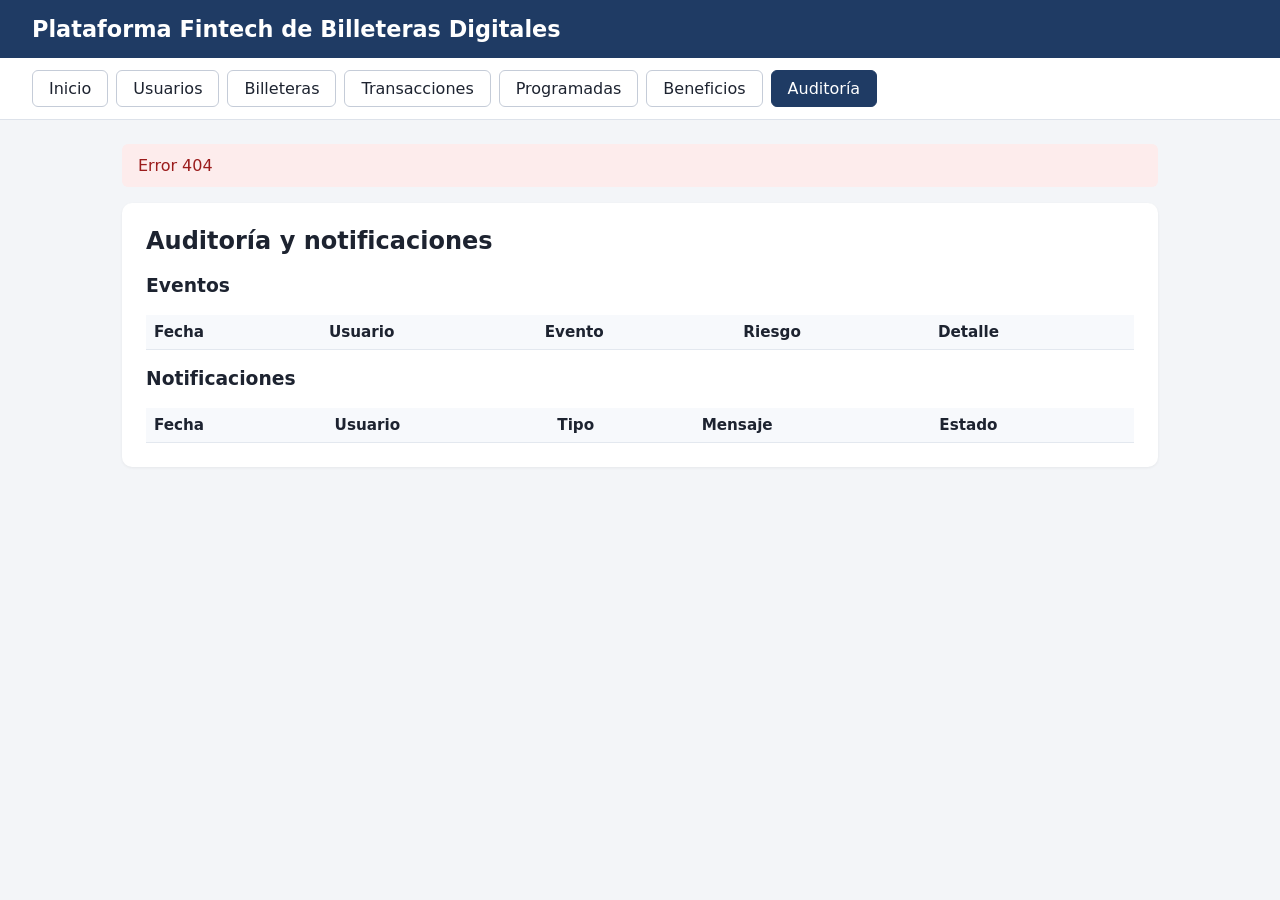
==== fintech/src/main/resources/static/auditoria.html @ 16b727ac "cambios de htmls , de css , de js y modelos , adicionando las estrustueras creadas" ====
<!DOCTYPE html>
<html lang="es">
<head>
    <meta charset="UTF-8">
    <meta name="viewport" content="width=device-width, initial-scale=1.0">
    <title>Auditoría | Plataforma Fintech</title>
    <link rel="stylesheet" href="css/estilos.css">
</head>
<body>
<header>
    <h1>Plataforma Fintech de Billeteras Digitales</h1>
</header>
<nav>
    <a href="index.html">Inicio</a>
    <a href="usuarios.html">Usuarios</a>
    <a href="billeteras.html">Billeteras</a>
    <a href="transacciones.html">Transacciones</a>
    <a href="programadas.html">Programadas</a>
    <a href="beneficios.html">Beneficios</a>
    <a href="auditoria.html">Auditoría</a>
</nav>
<main>
    <div id="mensajes" class="mensaje" hidden></div>
    <section class="seccion">
        <h2>Auditoría y notificaciones</h2>
        <h3>Eventos</h3>
        <table>
            <thead>
                <tr><th>Fecha</th><th>Usuario</th><th>Evento</th><th>Riesgo</th><th>Detalle</th></tr>
            </thead>
            <tbody id="tabla-eventos"></tbody>
        </table>
        <h3>Notificaciones</h3>
        <table>
            <thead>
                <tr><th>Fecha</th><th>Usuario</th><th>Tipo</th><th>Mensaje</th><th>Estado</th></tr>
            </thead>
            <tbody id="tabla-notificaciones"></tbody>
        </table>
    </section>
</main>
<script src="js/comun.js"></script>
<script src="js/auditoria.js"></script>
</body>
</html>
---- fintech/src/main/resources/static/css/estilos.css ----
* {
    box-sizing: border-box;
}

body {
    margin: 0;
    font-family: system-ui, sans-serif;
    background: #f3f5f8;
    color: #1d2330;
}

header {
    background: #1f3b64;
    color: #fff;
    padding: 1rem 2rem;
}

header h1 {
    margin: 0;
    font-size: 1.4rem;
}

nav {
    display: flex;
    flex-wrap: wrap;
    gap: 0.5rem;
    background: #fff;
    padding: 0.75rem 2rem;
    border-bottom: 1px solid #dde2ea;
}

nav a {
    padding: 0.5rem 1rem;
    border: 1px solid #c5ccd8;
    border-radius: 6px;
    color: #1d2330;
    text-decoration: none;
    background: #fff;
}

nav a.activo {
    background: #1f3b64;
    color: #fff;
    border-color: #1f3b64;
}

main {
    padding: 1.5rem 2rem;
    max-width: 1100px;
    margin: 0 auto;
}

.seccion {
    background: #fff;
    border-radius: 10px;
    padding: 1.5rem;
    box-shadow: 0 1px 3px rgba(0, 0, 0, 0.06);
}

.seccion h2 {
    margin-top: 0;
}

.formulario {
    display: flex;
    flex-wrap: wrap;
    gap: 0.5rem;
    margin-bottom: 1rem;
}

.formulario input,
.formulario select {
    padding: 0.5rem;
    border: 1px solid #c5ccd8;
    border-radius: 6px;
    min-width: 160px;
}

button[type="submit"],
.secundario {
    padding: 0.5rem 1rem;
    background: #1f3b64;
    color: #fff;
    border: none;
    border-radius: 6px;
    cursor: pointer;
}

.secundario {
    margin-bottom: 1rem;
}

table {
    width: 100%;
    border-collapse: collapse;
    margin-top: 0.5rem;
}

th,
td {
    padding: 0.5rem;
    border-bottom: 1px solid #e3e8ef;
    text-align: left;
    font-size: 0.95rem;
}

th {
    background: #f7f9fc;
}

.mensaje {
    padding: 0.75rem 1rem;
    border-radius: 6px;
    margin-bottom: 1rem;
}

.mensaje.ok {
    background: #e6f6ec;
    color: #1d6b3a;
}

.mensaje.error {
    background: #fdecec;
    color: #9b1c1c;
}

.mensaje[hidden] {
    display: none;
}

.tarjetas {
    display: grid;
    grid-template-columns: repeat(auto-fit, minmax(200px, 1fr));
    gap: 1rem;
}

.tarjeta {
    background: #fff;
    border-radius: 10px;
    padding: 1rem;
    box-shadow: 0 1px 3px rgba(0, 0, 0, 0.06);
    text-decoration: none;
    color: inherit;
}

.tarjeta strong {
    display: block;
    font-size: 1.8rem;
}
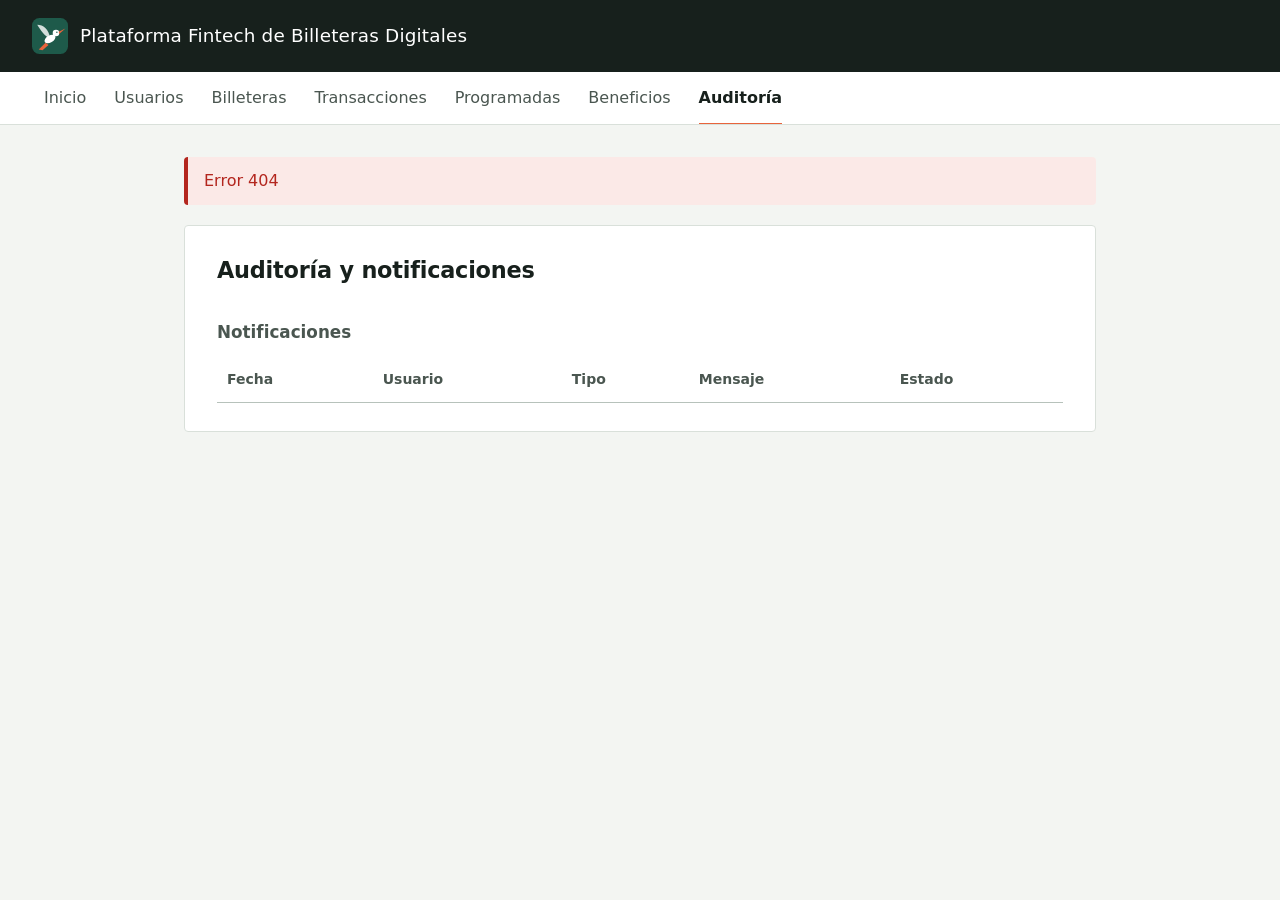
==== commit f2da0060: "Admin y usuario" ====
--- a/fintech/src/main/resources/static/auditoria.html
+++ b/fintech/src/main/resources/static/auditoria.html
@@ -23,13 +23,15 @@
     <div id="mensajes" class="mensaje" hidden></div>
     <section class="seccion">
         <h2>Auditoría y notificaciones</h2>
-        <h3>Eventos</h3>
-        <table>
-            <thead>
-                <tr><th>Fecha</th><th>Usuario</th><th>Evento</th><th>Riesgo</th><th>Detalle</th></tr>
-            </thead>
-            <tbody id="tabla-eventos"></tbody>
-        </table>
+        <div id="bloque-eventos">
+            <h3>Eventos</h3>
+            <table>
+                <thead>
+                    <tr><th>Fecha</th><th>Usuario</th><th>Evento</th><th>Riesgo</th><th>Detalle</th></tr>
+                </thead>
+                <tbody id="tabla-eventos"></tbody>
+            </table>
+        </div>
         <h3>Notificaciones</h3>
         <table>
             <thead>
--- a/fintech/src/main/resources/static/css/estilos.css
+++ b/fintech/src/main/resources/static/css/estilos.css
@@ -1,149 +1,360 @@
-* {
+/* Plataforma Fintech de Billeteras Digitales
+   Paleta: selva profunda (principal), guayaba (acento), tinta (texto).
+   Los nombres de clase se conservan para que las páginas no cambien de HTML. */
+
+:root {
+    --tinta: #17201C;
+    --tinta-suave: #4A5650;
+    --selva: #1E5A4A;
+    --selva-oscura: #143D32;
+    --guayaba: #E8643C;
+    --fondo: #F3F5F2;
+    --superficie: #FFFFFF;
+    --linea: #D9E0DA;
+    --ok: #1E6B3A;
+    --ok-fondo: #E6F2EA;
+    --error: #B3261E;
+    --error-fondo: #FBE9E7;
+    --radio: 4px;
+    --fuente: "Segoe UI", "Source Sans 3", system-ui, -apple-system, sans-serif;
+}
+
+*,
+*::before,
+*::after {
     box-sizing: border-box;
+}
+
+[hidden] {
+    display: none !important;
 }
 
 body {
     margin: 0;
-    font-family: system-ui, sans-serif;
-    background: #f3f5f8;
-    color: #1d2330;
-}
+    font-family: var(--fuente);
+    font-size: 16px;
+    line-height: 1.5;
+    color: var(--tinta);
+    background: var(--fondo);
+}
+
+/* ---------- Cabecera ---------- */
 
 header {
-    background: #1f3b64;
-    color: #fff;
-    padding: 1rem 2rem;
+    background: var(--tinta);
+    color: #FFFFFF;
+    padding: 18px 32px;
+    display: flex;
+    align-items: center;
+    gap: 12px;
 }
 
 header h1 {
     margin: 0;
+    font-size: 1.15rem;
+    font-weight: 500;
+    letter-spacing: 0.01em;
+    display: flex;
+    align-items: center;
+    gap: 12px;
+}
+
+/* Marca: colibrí del logo (img/logo.svg) */
+header h1::before {
+    content: "";
+    width: 36px;
+    height: 36px;
+    flex: none;
+    background: url("../img/logo.svg") center / contain no-repeat;
+}
+
+/* ---------- Navegación ---------- */
+
+nav {
+    background: var(--superficie);
+    border-bottom: 1px solid var(--linea);
+    padding: 0 32px;
+    display: flex;
+    gap: 4px;
+    overflow-x: auto;
+}
+
+nav a {
+    position: relative;
+    padding: 14px 12px;
+    color: var(--tinta-suave);
+    text-decoration: none;
+    font-weight: 500;
+    white-space: nowrap;
+}
+
+nav a::after {
+    content: "";
+    position: absolute;
+    left: 12px;
+    right: 12px;
+    bottom: -1px;
+    height: 2px;
+    background: transparent;
+    transition: background-color 160ms ease;
+}
+
+nav a:hover {
+    color: var(--tinta);
+}
+
+nav a.activo {
+    color: var(--tinta);
+    font-weight: 600;
+}
+
+nav a.activo::after {
+    background: var(--guayaba);
+}
+
+nav a:focus-visible,
+button:focus-visible,
+input:focus-visible,
+select:focus-visible {
+    outline: 3px solid var(--selva);
+    outline-offset: 2px;
+}
+
+/* ---------- Contenido ---------- */
+
+main {
+    max-width: 960px;
+    margin: 0 auto;
+    padding: 32px 24px 64px;
+}
+
+.seccion {
+    background: var(--superficie);
+    border: 1px solid var(--linea);
+    border-radius: var(--radio);
+    padding: 28px 32px;
+    margin-bottom: 24px;
+}
+
+.seccion h2 {
+    margin: 0 0 20px;
     font-size: 1.4rem;
-}
-
-nav {
+    font-weight: 600;
+    letter-spacing: -0.01em;
+}
+
+.seccion h3 {
+    margin: 32px 0 12px;
+    font-size: 1.05rem;
+    font-weight: 600;
+    color: var(--tinta-suave);
+}
+
+/* ---------- Formularios ---------- */
+
+.formulario {
     display: flex;
     flex-wrap: wrap;
-    gap: 0.5rem;
-    background: #fff;
-    padding: 0.75rem 2rem;
-    border-bottom: 1px solid #dde2ea;
-}
-
-nav a {
-    padding: 0.5rem 1rem;
-    border: 1px solid #c5ccd8;
-    border-radius: 6px;
-    color: #1d2330;
-    text-decoration: none;
-    background: #fff;
-}
-
-nav a.activo {
-    background: #1f3b64;
-    color: #fff;
-    border-color: #1f3b64;
-}
-
-main {
-    padding: 1.5rem 2rem;
-    max-width: 1100px;
-    margin: 0 auto;
-}
-
-.seccion {
-    background: #fff;
-    border-radius: 10px;
-    padding: 1.5rem;
-    box-shadow: 0 1px 3px rgba(0, 0, 0, 0.06);
-}
-
-.seccion h2 {
-    margin-top: 0;
-}
-
-.formulario {
-    display: flex;
-    flex-wrap: wrap;
-    gap: 0.5rem;
-    margin-bottom: 1rem;
+    gap: 10px;
+    align-items: center;
+    padding-bottom: 24px;
+    margin-bottom: 8px;
+    border-bottom: 1px solid var(--linea);
 }
 
 .formulario input,
 .formulario select {
-    padding: 0.5rem;
-    border: 1px solid #c5ccd8;
-    border-radius: 6px;
-    min-width: 160px;
-}
-
-button[type="submit"],
-.secundario {
-    padding: 0.5rem 1rem;
-    background: #1f3b64;
-    color: #fff;
-    border: none;
-    border-radius: 6px;
+    flex: 1 1 180px;
+    min-width: 0;
+    padding: 10px 12px;
+    font: inherit;
+    color: var(--tinta);
+    background: var(--superficie);
+    border: 1px solid #B7C2BB;
+    border-radius: var(--radio);
+}
+
+/* Campos dentro de una etiqueta: ocupan el ancho de la etiqueta, sin crecer en alto */
+.formulario label > input,
+.formulario label > select {
+    flex: none;
+    width: 100%;
+}
+
+.formulario input::placeholder {
+    color: var(--tinta-suave);
+}
+
+.formulario input:focus,
+.formulario select:focus {
+    border-color: var(--selva);
+}
+
+button {
+    padding: 10px 18px;
+    font: inherit;
+    font-weight: 600;
+    color: #FFFFFF;
+    background: var(--selva);
+    border: 1px solid var(--selva);
+    border-radius: var(--radio);
     cursor: pointer;
-}
-
-.secundario {
-    margin-bottom: 1rem;
-}
+    transition: background-color 160ms ease;
+}
+
+button:hover {
+    background: var(--selva-oscura);
+}
+
+/* Acción secundaria dentro de una tabla */
+table button {
+    padding: 4px 10px;
+    font-size: 0.9rem;
+    font-weight: 500;
+    color: var(--selva);
+    background: transparent;
+    border-color: var(--selva);
+}
+
+table button:hover {
+    color: #FFFFFF;
+    background: var(--selva);
+}
+
+/* ---------- Tablas ---------- */
 
 table {
     width: 100%;
     border-collapse: collapse;
-    margin-top: 0.5rem;
+    margin-top: 12px;
+    font-variant-numeric: tabular-nums;
 }
 
 th,
 td {
-    padding: 0.5rem;
-    border-bottom: 1px solid #e3e8ef;
+    padding: 12px 10px;
     text-align: left;
-    font-size: 0.95rem;
+    border-bottom: 1px solid var(--linea);
+    vertical-align: middle;
 }
 
 th {
-    background: #f7f9fc;
-}
+    font-size: 0.875rem;
+    font-weight: 600;
+    color: var(--tinta-suave);
+    border-bottom-color: #B7C2BB;
+}
+
+tbody tr:hover td {
+    background: #F7F9F7;
+}
+
+/* ---------- Mensajes ---------- */
 
 .mensaje {
-    padding: 0.75rem 1rem;
-    border-radius: 6px;
-    margin-bottom: 1rem;
+    padding: 12px 16px;
+    margin-bottom: 20px;
+    border-radius: var(--radio);
+    border-left: 4px solid currentColor;
+    font-weight: 500;
 }
 
 .mensaje.ok {
-    background: #e6f6ec;
-    color: #1d6b3a;
+    color: var(--ok);
+    background: var(--ok-fondo);
 }
 
 .mensaje.error {
-    background: #fdecec;
-    color: #9b1c1c;
-}
-
-.mensaje[hidden] {
-    display: none;
-}
+    color: var(--error);
+    background: var(--error-fondo);
+}
+
+/* ---------- Resumen (inicio) ---------- */
 
 .tarjetas {
     display: grid;
-    grid-template-columns: repeat(auto-fit, minmax(200px, 1fr));
-    gap: 1rem;
+    grid-template-columns: repeat(3, 1fr);
+    margin: 8px 0 0;
+    border-top: 1px solid var(--linea);
+    border-bottom: 1px solid var(--linea);
 }
 
 .tarjeta {
-    background: #fff;
-    border-radius: 10px;
-    padding: 1rem;
-    box-shadow: 0 1px 3px rgba(0, 0, 0, 0.06);
-    text-decoration: none;
-    color: inherit;
-}
-
-.tarjeta strong {
+    padding: 24px 20px;
+}
+
+.tarjeta + .tarjeta {
+    border-left: 1px solid var(--linea);
+}
+
+.tarjeta .etiqueta,
+.tarjeta p {
+    margin: 0;
+    font-size: 0.95rem;
+    color: var(--tinta-suave);
+}
+
+.tarjeta strong,
+.tarjeta .cifra {
     display: block;
-    font-size: 1.8rem;
-}+    margin-top: 6px;
+    font-size: 2.4rem;
+    font-weight: 700;
+    line-height: 1.1;
+    color: var(--selva);
+    font-variant-numeric: tabular-nums;
+}
+
+/* ---------- Adaptación a pantallas pequeñas ---------- */
+
+@media (max-width: 720px) {
+    header,
+    nav {
+        padding-left: 16px;
+        padding-right: 16px;
+    }
+
+    main {
+        padding: 20px 14px 48px;
+    }
+
+    .seccion {
+        padding: 20px 18px;
+    }
+
+    .tarjetas {
+        grid-template-columns: 1fr;
+    }
+
+    .tarjeta + .tarjeta {
+        border-left: none;
+        border-top: 1px solid var(--linea);
+    }
+}
+
+/* ---------- Movimiento reducido ---------- */
+
+@media (prefers-reduced-motion: reduce) {
+    *,
+    *::before,
+    *::after {
+        transition: none !important;
+        animation: none !important;
+    }
+}
+
+/* Barra de sesión (a la derecha del menú) y notas */
+nav .sesion {
+    margin-left: auto;
+    display: flex;
+    align-items: center;
+    gap: 12px;
+    white-space: nowrap;
+    color: var(--tinta-suave);
+    font-size: .9rem;
+}
+.nota {
+    margin: 0 0 12px;
+    color: var(--tinta-suave);
+    font-size: .9rem;
+}
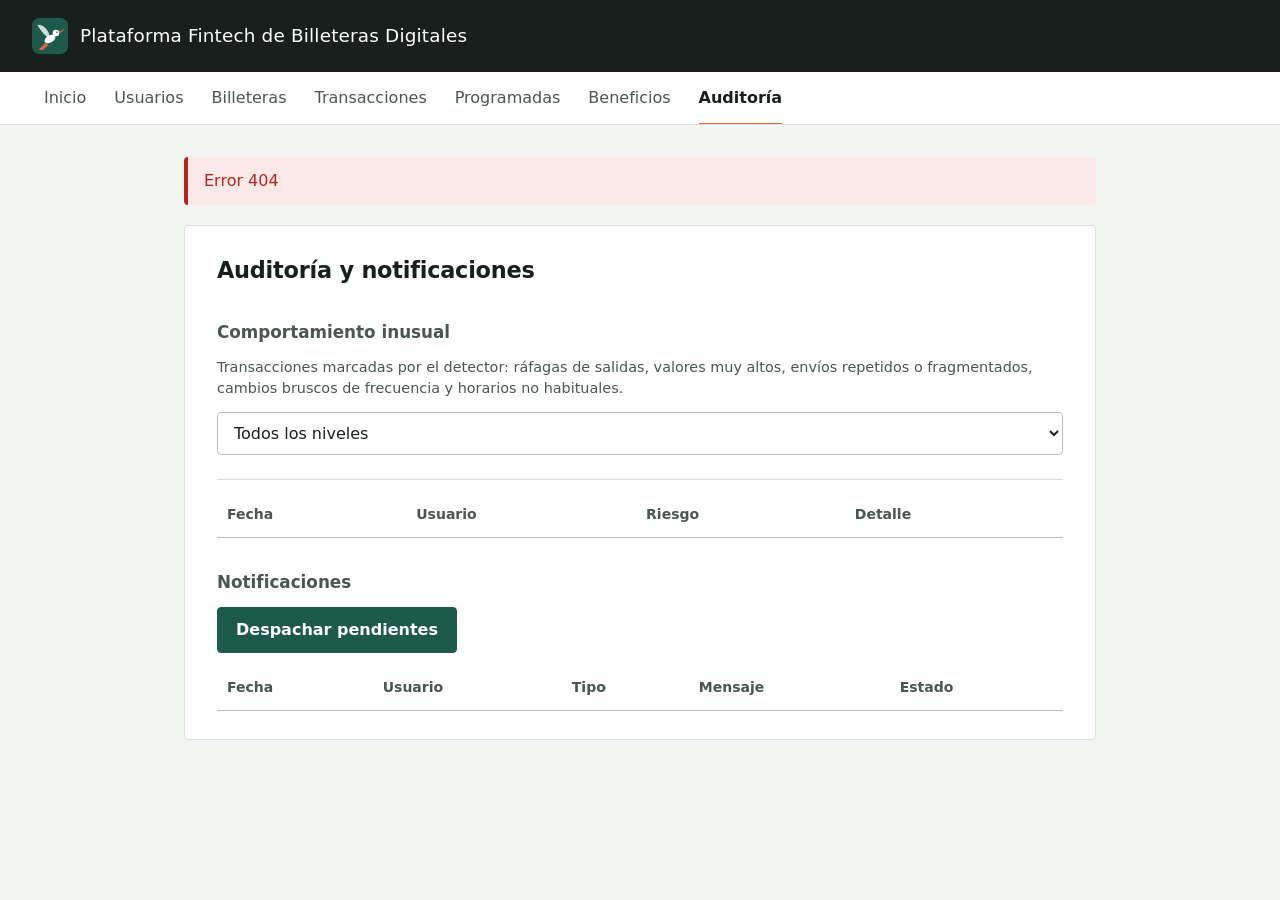
==== commit 9e600066: "Funciones adicionales" ====
--- a/fintech/src/main/resources/static/auditoria.html
+++ b/fintech/src/main/resources/static/auditoria.html
@@ -32,7 +32,23 @@
                 <tbody id="tabla-eventos"></tbody>
             </table>
         </div>
+        <h3>Comportamiento inusual</h3>
+        <p class="nota">Transacciones marcadas por el detector: ráfagas de salidas, valores muy altos, envíos repetidos o fragmentados, cambios bruscos de frecuencia y horarios no habituales.</p>
+        <div class="formulario">
+            <select id="filtro-riesgo">
+                <option value="">Todos los niveles</option>
+                <option value="MEDIO">Riesgo medio o alto</option>
+                <option value="ALTO">Solo riesgo alto</option>
+            </select>
+        </div>
+        <table>
+            <thead>
+                <tr><th>Fecha</th><th>Usuario</th><th>Riesgo</th><th>Detalle</th></tr>
+            </thead>
+            <tbody id="tabla-inusuales"></tbody>
+        </table>
         <h3>Notificaciones</h3>
+        <button type="button" id="btn-despachar" class="secundario">Despachar pendientes</button>
         <table>
             <thead>
                 <tr><th>Fecha</th><th>Usuario</th><th>Tipo</th><th>Mensaje</th><th>Estado</th></tr>
--- a/fintech/src/main/resources/static/css/estilos.css
+++ b/fintech/src/main/resources/static/css/estilos.css
@@ -358,3 +358,22 @@
     color: var(--tinta-suave);
     font-size: .9rem;
 }
+
+/* Nivel de riesgo (comportamiento inusual) */
+.riesgo {
+    display: inline-block;
+    padding: 2px 8px;
+    border-radius: var(--radio);
+    font-size: .8rem;
+    font-weight: 600;
+    color: var(--ok);
+    background: var(--ok-fondo);
+}
+.riesgo-MEDIO {
+    color: #8A5A00;
+    background: #FFF1D6;
+}
+.riesgo-ALTO {
+    color: var(--error);
+    background: var(--error-fondo);
+}
